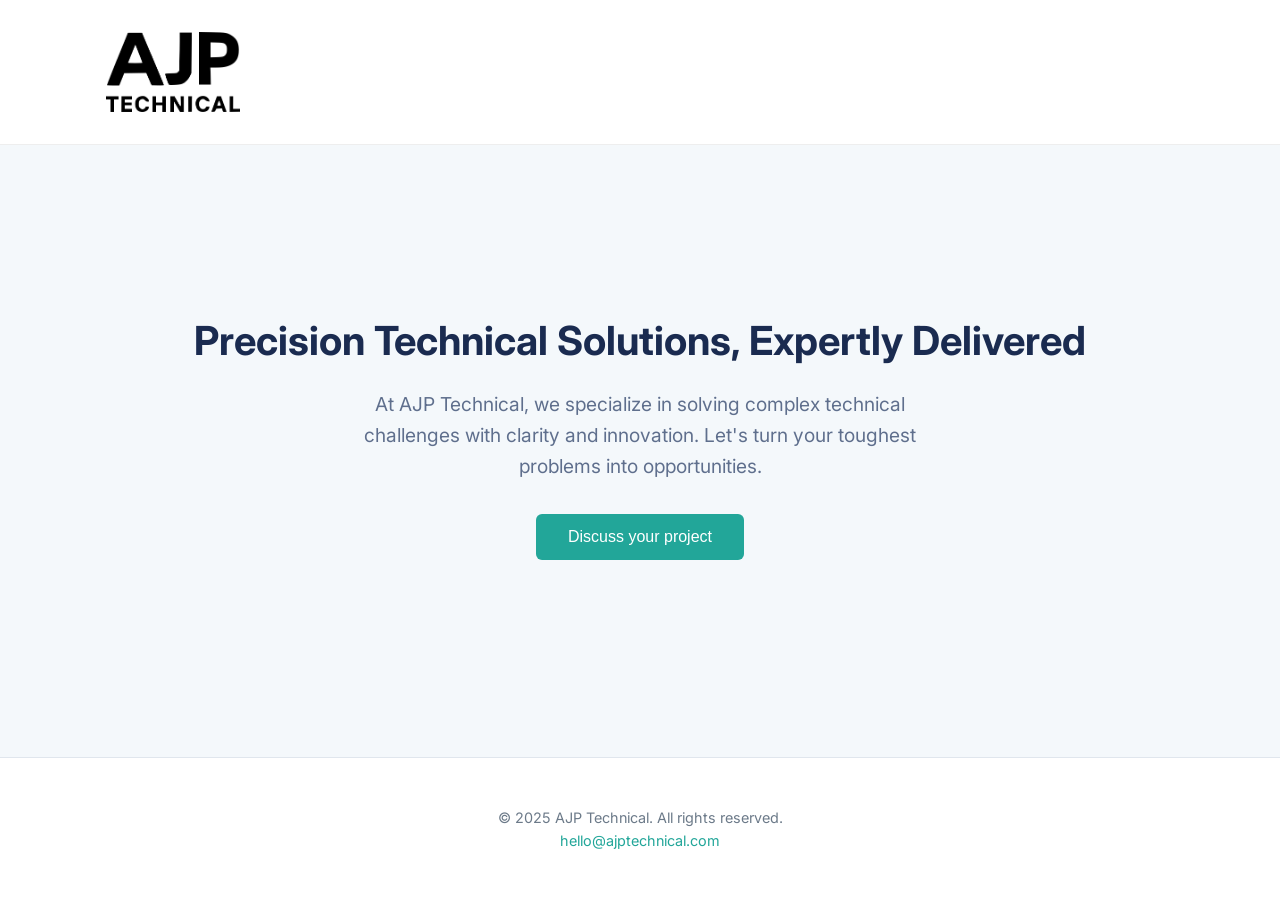
==== index.html @ 2dd4acea "Adds footer" ====
<!DOCTYPE html>
<html lang="en">
<head>
  <meta charset="UTF-8"/>
  <meta name="viewport" content="width=device-width, initial-scale=1.0"/>
  <title>AJP Technical</title>
  <link rel="stylesheet" href="styles.css" />
</head>
<body>
  <header class="site-header">
    <div class="container header-content">
      <img src="ajptechnical.png" alt="AJP Technical Logo" class="logo"/>
    </div>
  </header>

  <main class="site-main">
    <section class="hero container">
      <h1>Precision Technical Solutions, Expertly Delivered</h1>
      <p>
        At AJP Technical, we specialize in solving complex technical challenges with clarity and innovation. Let's turn your toughest problems into opportunities.
      </p>
      <button class="cta-button" id="contactToggle">
        Discuss your project
      </button>
    </section>
  </main>

  <aside class="contact-panel" id="contactPanel">
    <button class="close-panel" id="closePanel">&times;</button>

    <form class="contact-form">
      <h2>Tell us about your challenge</h2>

      <div class="form-group">
        <label for="name">Name</label>
        <input type="text" id="name" name="name" required />
      </div>

      <div class="form-group">
        <label for="email">Email</label>
        <input type="email" id="email" name="email" required />
      </div>

      <div class="form-group">
        <label for="message">How can we help?</label>
        <textarea id="message" name="message" rows="5" required></textarea>
      </div>

      <button type="submit" class="submit-button">Submit</button>
    </form>
  </aside>

  <!-- Footer -->
  <footer class="site-footer">
    <div class="container footer-content">
      <p>&copy; 2025 AJP Technical. All rights reserved.</p>
      <p><a href="mailto:hello@ajptechnical.com">hello@ajptechnical.com</a></p>
    </div>
  </footer>
  
  <script src="script.js"></script>
</body>
</html>
---- styles.css ----
/* Optional: modern Google Font */
@import url('https://fonts.googleapis.com/css2?family=Inter:wght@400;600&display=swap');

/* Basic reset */
* {
  margin: 0;
  padding: 0;
  box-sizing: border-box;
}

/* Global body styling */
body {
  font-family: 'Inter', sans-serif;
  background-color: #f4f8fb;
  color: #1a2b50;
  line-height: 1.6;
  overflow-x: hidden; /* prevent horizontal scroll from off-canvas */
}
html, body {
  height: 100%;
  display: flex;
  flex-direction: column;
}
/* Reusable container class */
.container {
  width: 90%;
  max-width: 1100px;
  margin: 0 auto;
  padding: 1rem;
}

/* Header */
.site-header {
  background-color: #ffffff;
  padding: 1rem 0;
  border-bottom: 1px solid #eee;
}

.header-content {
  display: flex;
  align-items: center;
}

/* Updated logo size */
.logo {
  height: 80px;  /* Increased from 50px to 80px */
  display: block;
}

/* Main hero section */
.site-main {
  margin-top: 2rem;
  flex: 1;
  display: flex;
  flex-direction: column;
  justify-content: center; /* vertically center hero if short */
}
.hero {
  text-align: center;
  padding: 4rem 1rem;
}

.hero h1 {
  font-size: 2.5rem;
  margin-bottom: 1rem;
  color: #1a2b50;
}

.hero p {
  font-size: 1.2rem;
  max-width: 600px;
  margin: 0 auto 2rem auto;
  color: #5f6f8d;
}

/* CTA button */
.cta-button {
  background-color: #22a699;
  color: #ffffff;
  border: none;
  padding: 0.9rem 2rem;
  font-size: 1rem;
  border-radius: 6px;
  cursor: pointer;
  transition: background 0.3s ease;
}

.cta-button:hover {
  background-color: #1b8d82;
}

/* Off-canvas contact panel */
.contact-panel {
  position: fixed;
  top: 0;
  right: 0;
  width: 100%;
  max-width: 420px;
  height: 100vh;
  background-color: #fff;
  box-shadow: -4px 0 20px rgba(0,0,0,0.1);
  padding: 2rem;
  transform: translateX(110%); /* hide off-screen to the right */
  transition: transform 0.4s ease;
  z-index: 999;
}

/* When the panel is open, bring it into view */
.contact-panel.open {
  transform: translateX(0);
}

/* Close button inside the panel */
.close-panel {
  background: none;
  border: none;
  font-size: 2rem;
  position: absolute;
  top: 1rem;
  right: 1rem;
  cursor: pointer;
  color: #aaa;
  transition: color 0.3s ease;
}

.close-panel:hover {
  color: #333;
}

/* Contact form layout */
.contact-form {
  display: flex;
  flex-direction: column;
  gap: 1.2rem;
  margin-top: 2rem;
}

.contact-form h2 {
  font-size: 1.5rem;
  color: #1a2b50;
  margin-bottom: 0.5rem;
}

.form-group {
  display: flex;
  flex-direction: column;
}

.form-group label {
  margin-bottom: 0.3rem;
  font-weight: 600;
}

.form-group input,
.form-group textarea {
  padding: 0.75rem;
  border: 1px solid #ccc;
  border-radius: 6px;
  font-size: 1rem;
  background-color: #f9fafb;
  transition: border 0.3s ease;
}

.form-group input:focus,
.form-group textarea:focus {
  outline: none;
  border-color: #22a699;
}

.submit-button {
  background-color: #22a699;
  color: #fff;
  border: none;
  padding: 0.8rem;
  font-size: 1rem;
  border-radius: 6px;
  cursor: pointer;
  transition: background 0.3s ease;
}

.submit-button:hover {
  background-color: #1b8d82;
}

.site-footer {
  background-color: #ffffff;
  border-top: 1px solid #e0e6ed;
  margin-top: 4rem;
  padding: 2rem 1rem;
  text-align: center;
  font-size: 0.9rem;
  color: #6c7a89;
}

.site-footer a {
  color: #22a699;
  text-decoration: none;
}

.site-footer a:hover {
  text-decoration: underline;
}
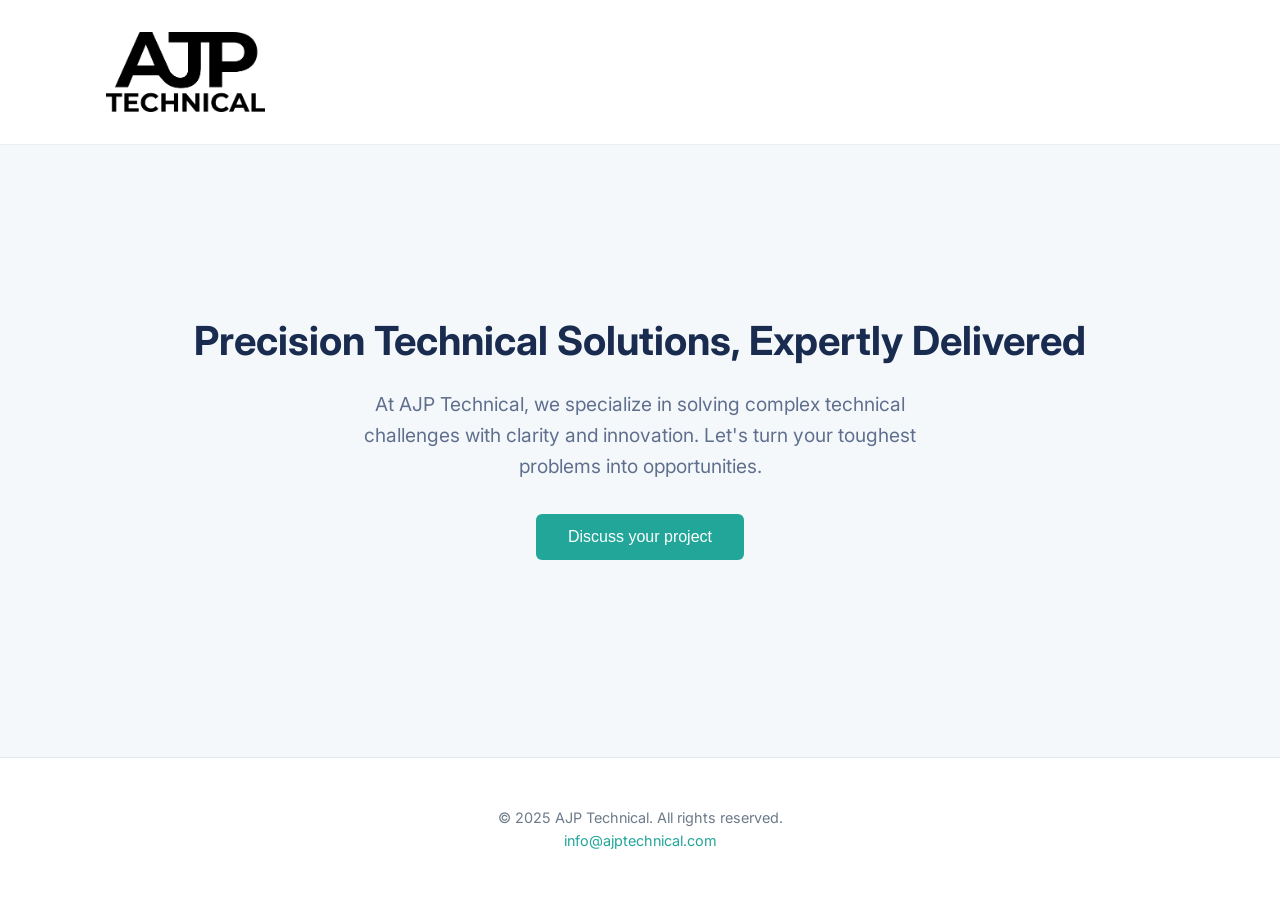
==== commit 0e7bb9ab: "Show confirm after form," ====
--- a/index.html
+++ b/index.html
@@ -9,7 +9,7 @@
 <body>
   <header class="site-header">
     <div class="container header-content">
-      <img src="ajptechnical.png" alt="AJP Technical Logo" class="logo"/>
+      <img src="ajpt_logo_2.png" alt="AJP Technical Logo" class="logo"/>
     </div>
   </header>
 
@@ -28,7 +28,7 @@
   <aside class="contact-panel" id="contactPanel">
     <button class="close-panel" id="closePanel">&times;</button>
 
-    <form class="contact-form">
+    <form class="contact-form" id="contactForm">
       <h2>Tell us about your challenge</h2>
 
       <div class="form-group">
@@ -48,16 +48,23 @@
 
       <button type="submit" class="submit-button">Submit</button>
     </form>
+
+    <!-- Confirmation message container (initially hidden) -->
+    <div class="confirmation-message" id="confirmationMessage" style="display: none;">
+      <h2>Thank you!</h2>
+      <p>Your message has been sent successfully. We will be in touch soon.</p>
+    </div>
   </aside>
+
 
   <!-- Footer -->
   <footer class="site-footer">
     <div class="container footer-content">
       <p>&copy; 2025 AJP Technical. All rights reserved.</p>
-      <p><a href="mailto:hello@ajptechnical.com">hello@ajptechnical.com</a></p>
+      <p><a href="mailto:info@ajptechnical.com">info@ajptechnical.com</a></p>
     </div>
   </footer>
-  
+
   <script src="script.js"></script>
 </body>
 </html>
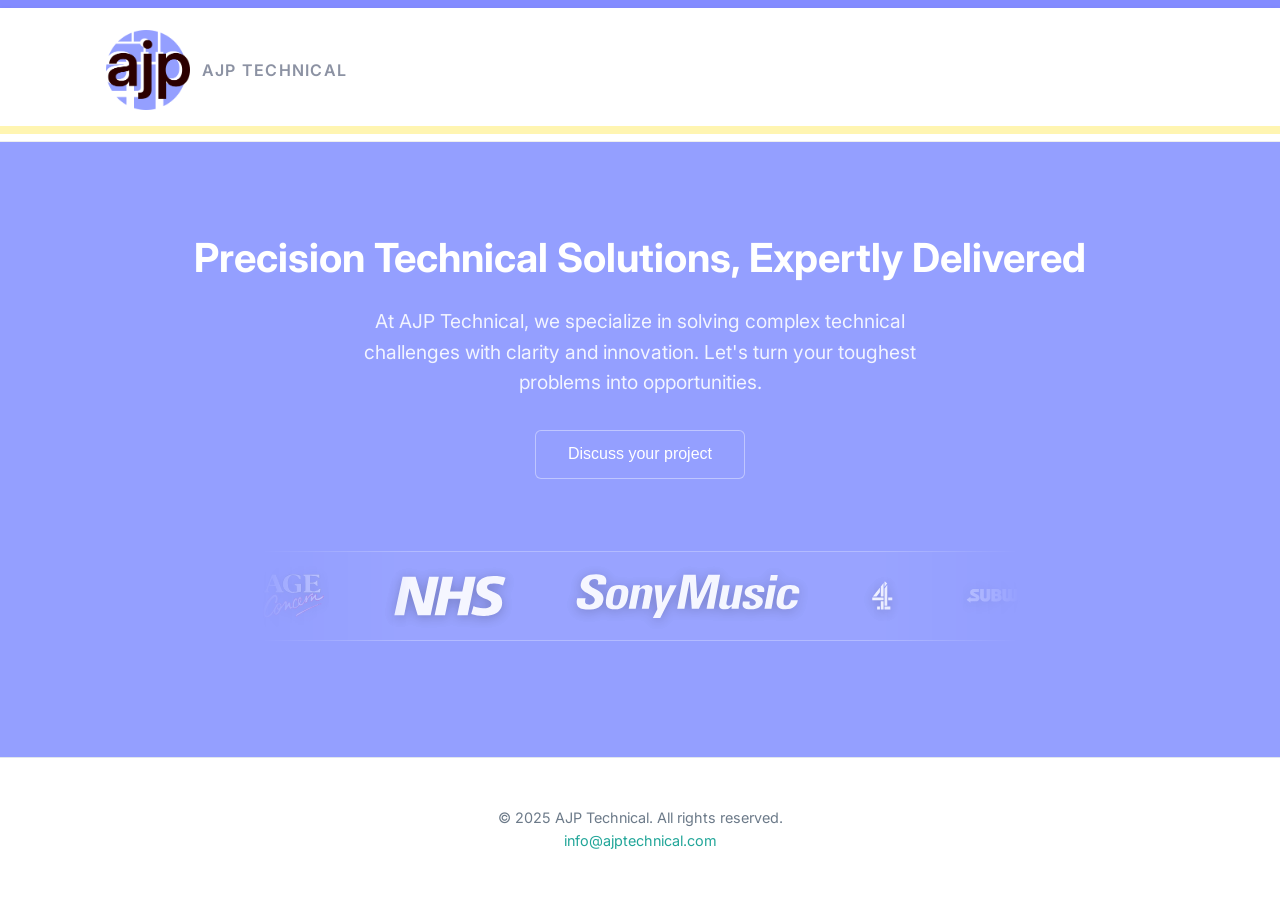
==== commit df43d8b3: "Updated look and added customer base" ====
--- a/index.html
+++ b/index.html
@@ -4,13 +4,17 @@
   <meta charset="UTF-8"/>
   <meta name="viewport" content="width=device-width, initial-scale=1.0"/>
   <title>AJP Technical</title>
-  <link rel="stylesheet" href="styles.css" />
+  <link rel="stylesheet" href="styles.css?v=2" />
+  <script src="https://www.google.com/recaptcha/api.js" async defer></script>
 </head>
 <body>
+  <div class="top-stripe"></div>
   <header class="site-header">
     <div class="container header-content">
-      <img src="ajpt_logo_2.png" alt="AJP Technical Logo" class="logo"/>
+      <img src="newajp2.png" alt="AJP Technical Logo" class="logo"/>
+      <span class="brand-wordmark">AJP Technical</span>
     </div>
+    <div class="hero-stripe"></div>
   </header>
 
   <main class="site-main">
@@ -23,13 +27,37 @@
         Discuss your project
       </button>
     </section>
+
+    <section class="client-carousel" aria-label="Customer logos">
+      <div class="carousel-inner">
+        <img src="custs/ageconcern_white.svg" alt="Age Concern logo"/>
+        <img src="custs/nhs_white.svg" alt="NHS logo"/>
+        <img src="custs/Sony_Music.svg" alt="Sony Music logo"/>
+        <img src="custs/ch4.svg" alt="Channel 4 logo"/>
+        <img src="custs/subway.svg" alt="Subway logo"/>
+        <img src="custs/mtv.svg" alt="MTV logo"/>
+        <img src="custs/bottomline.svg" alt="Bottomline logo"/>
+        <img src="custs/wokringlinks.svg" alt="Working Links logo"/>
+        <img src="custs/xpo.svg" alt="XPO Logistics logo"/>
+        <img src="custs/ageconcern_white.svg" alt="" aria-hidden="true"/>
+        <img src="custs/nhs_white.svg" alt="" aria-hidden="true"/>
+        <img src="custs/Sony_Music.svg" alt="" aria-hidden="true"/>
+        <img src="custs/ch4.svg" alt="" aria-hidden="true"/>
+        <img src="custs/subway.svg" alt="" aria-hidden="true"/>
+        <img src="custs/mtv.svg" alt="" aria-hidden="true"/>
+        <img src="custs/bottomline.svg" alt="" aria-hidden="true"/>
+        <img src="custs/wokringlinks.svg" alt="" aria-hidden="true"/>
+        <img src="custs/xpo.svg" alt="" aria-hidden="true"/>
+      </div>
+    </section>
   </main>
 
   <aside class="contact-panel" id="contactPanel">
     <button class="close-panel" id="closePanel">&times;</button>
 
-    <form class="contact-form" id="contactForm">
-      <h2>Tell us about your challenge</h2>
+    <form class="contact-form" id="contactForm" action="your-submit-endpoint" method="POST">
+      <div class="g-recaptcha" data-sitekey="6LcAfQ4rAAAAAPy7xx7j-XVXGDygqQuT_9aeRy-Z"></div>
+      <h2>Get in touch!</h2>
 
       <div class="form-group">
         <label for="name">Name</label>
--- a/styles.css
+++ b/styles.css
@@ -1,5 +1,10 @@
 /* Optional: modern Google Font */
 @import url('https://fonts.googleapis.com/css2?family=Inter:wght@400;600&display=swap');
+
+:root {
+  --brand-blue: #949fff;
+  --brand-blue-dark: #838bff;
+}
 
 /* Basic reset */
 * {
@@ -11,8 +16,8 @@
 /* Global body styling */
 body {
   font-family: 'Inter', sans-serif;
-  background-color: #f4f8fb;
-  color: #1a2b50;
+  background-color: var(--brand-blue);
+  color: #ffffff;
   line-height: 1.6;
   overflow-x: hidden; /* prevent horizontal scroll from off-canvas */
 }
@@ -30,15 +35,24 @@
 }
 
 /* Header */
+.top-stripe {
+  height: 8px;
+  width: 100%;
+  background-color: var(--brand-blue-dark);
+}
+
 .site-header {
   background-color: #ffffff;
-  padding: 1rem 0;
+  padding: 0.4rem 0;
   border-bottom: 1px solid #eee;
+  box-shadow: 0 2px 6px rgba(0,0,0,0.08);
 }
 
 .header-content {
   display: flex;
   align-items: center;
+  justify-content: flex-start;
+  gap: 0.75rem;
 }
 
 /* Updated logo size */
@@ -47,35 +61,90 @@
   display: block;
 }
 
+.brand-wordmark {
+  font-size: 1rem;
+  letter-spacing: 0.08em;
+  text-transform: uppercase;
+  color: #8c92a3;
+  font-weight: 600;
+}
+
 /* Main hero section */
 .site-main {
-  margin-top: 2rem;
+  margin-top: 0;
   flex: 1;
   display: flex;
   flex-direction: column;
   justify-content: center; /* vertically center hero if short */
+  background-color: var(--brand-blue);
+}
+.hero-stripe {
+  height: 8px;
+  width: 100%;
+  background-color: #fff5b1;
 }
 .hero {
   text-align: center;
-  padding: 4rem 1rem;
+  padding: 2rem 1rem 4rem;
+  color: #ffffff;
 }
 
 .hero h1 {
   font-size: 2.5rem;
   margin-bottom: 1rem;
-  color: #1a2b50;
+  color: #ffffff;
 }
 
 .hero p {
   font-size: 1.2rem;
   max-width: 600px;
   margin: 0 auto 2rem auto;
-  color: #5f6f8d;
+  color: #f2f4ff;
+}
+
+.client-carousel {
+  width: 100%;
+  overflow: hidden;
+  padding: 1.25rem 0;
+  margin: 0.5rem auto 0;
+  border-top: 1px solid rgba(255,255,255,0.25);
+  border-bottom: 1px solid rgba(255,255,255,0.25);
+  background: rgba(255,255,255,0.05);
+  max-width: 760px;
+  position: relative;
+  mask-image: linear-gradient(90deg, transparent 0%, black 20%, black 80%, transparent 100%);
+  -webkit-mask-image: linear-gradient(90deg, transparent 0%, black 20%, black 80%, transparent 100%);
+}
+
+.carousel-inner {
+  display: flex;
+  align-items: center;
+  gap: 4rem;
+  animation: logo-scroll 30s linear infinite;
+  width: max-content;
+  justify-content: center;
+  margin: 0 auto;
+}
+
+.carousel-inner img {
+  height: 48px;
+  flex-shrink: 0;
+  opacity: 0.9;
+  filter: drop-shadow(0 2px 6px rgba(0,0,0,0.25));
+}
+
+@keyframes logo-scroll {
+  from {
+    transform: translateX(-15%);
+  }
+  to {
+    transform: translateX(-45%);
+  }
 }
 
 /* CTA button */
 .cta-button {
-  background-color: #22a699;
+  background-color: var(--brand-blue);
   color: #ffffff;
   border: none;
   padding: 0.9rem 2rem;
@@ -83,10 +152,11 @@
   border-radius: 6px;
   cursor: pointer;
   transition: background 0.3s ease;
+  border: 1px solid rgba(255,255,255,0.4);
 }
 
 .cta-button:hover {
-  background-color: #1b8d82;
+  background-color: var(--brand-blue-dark);
 }
 
 /* Off-canvas contact panel */
@@ -97,12 +167,13 @@
   width: 100%;
   max-width: 420px;
   height: 100vh;
-  background-color: #fff;
+  background: linear-gradient(180deg, #ffffff 0%, #f4f6ff 100%);
   box-shadow: -4px 0 20px rgba(0,0,0,0.1);
   padding: 2rem;
   transform: translateX(110%); /* hide off-screen to the right */
   transition: transform 0.4s ease;
   z-index: 999;
+  color: #1a2b50;
 }
 
 /* When the panel is open, bring it into view */
@@ -133,11 +204,16 @@
   flex-direction: column;
   gap: 1.2rem;
   margin-top: 2rem;
+  background: #f9f9ff;
+  border: 1px solid rgba(20,20,40,0.08);
+  border-radius: 18px;
+  padding: 1.75rem;
+  box-shadow: 0 15px 30px rgba(17, 24, 39, 0.08);
 }
 
 .contact-form h2 {
   font-size: 1.5rem;
-  color: #1a2b50;
+  color: #111a3a;
   margin-bottom: 0.5rem;
 }
 
@@ -153,33 +229,42 @@
 
 .form-group input,
 .form-group textarea {
-  padding: 0.75rem;
-  border: 1px solid #ccc;
-  border-radius: 6px;
-  font-size: 1rem;
-  background-color: #f9fafb;
-  transition: border 0.3s ease;
+  padding: 0.95rem 1rem;
+  border: 1px solid rgba(16,31,75,0.15);
+  border-radius: 10px;
+  font-size: 1rem;
+  background-color: #ffffff;
+  transition: border 0.25s ease, box-shadow 0.25s ease;
+  box-shadow: 0 4px 8px rgba(15, 23, 42, 0.04);
 }
 
 .form-group input:focus,
 .form-group textarea:focus {
   outline: none;
-  border-color: #22a699;
+  border-color: var(--brand-blue);
+  box-shadow: 0 0 0 3px rgba(148,159,255,0.25);
+}
+
+.form-group textarea {
+  min-height: 140px;
+  resize: vertical;
 }
 
 .submit-button {
-  background-color: #22a699;
-  color: #fff;
-  border: none;
+  background-color: var(--brand-blue);
+  color: #ffffff;
+  border: 1px solid rgba(0,0,0,0.05);
   padding: 0.8rem;
   font-size: 1rem;
   border-radius: 6px;
   cursor: pointer;
   transition: background 0.3s ease;
+  margin-top: 0.5rem;
+  box-shadow: 0 10px 20px rgba(148,159,255,0.35);
 }
 
 .submit-button:hover {
-  background-color: #1b8d82;
+  background-color: var(--brand-blue-dark);
 }
 
 .site-footer {
@@ -199,4 +284,4 @@
 
 .site-footer a:hover {
   text-decoration: underline;
-}+}
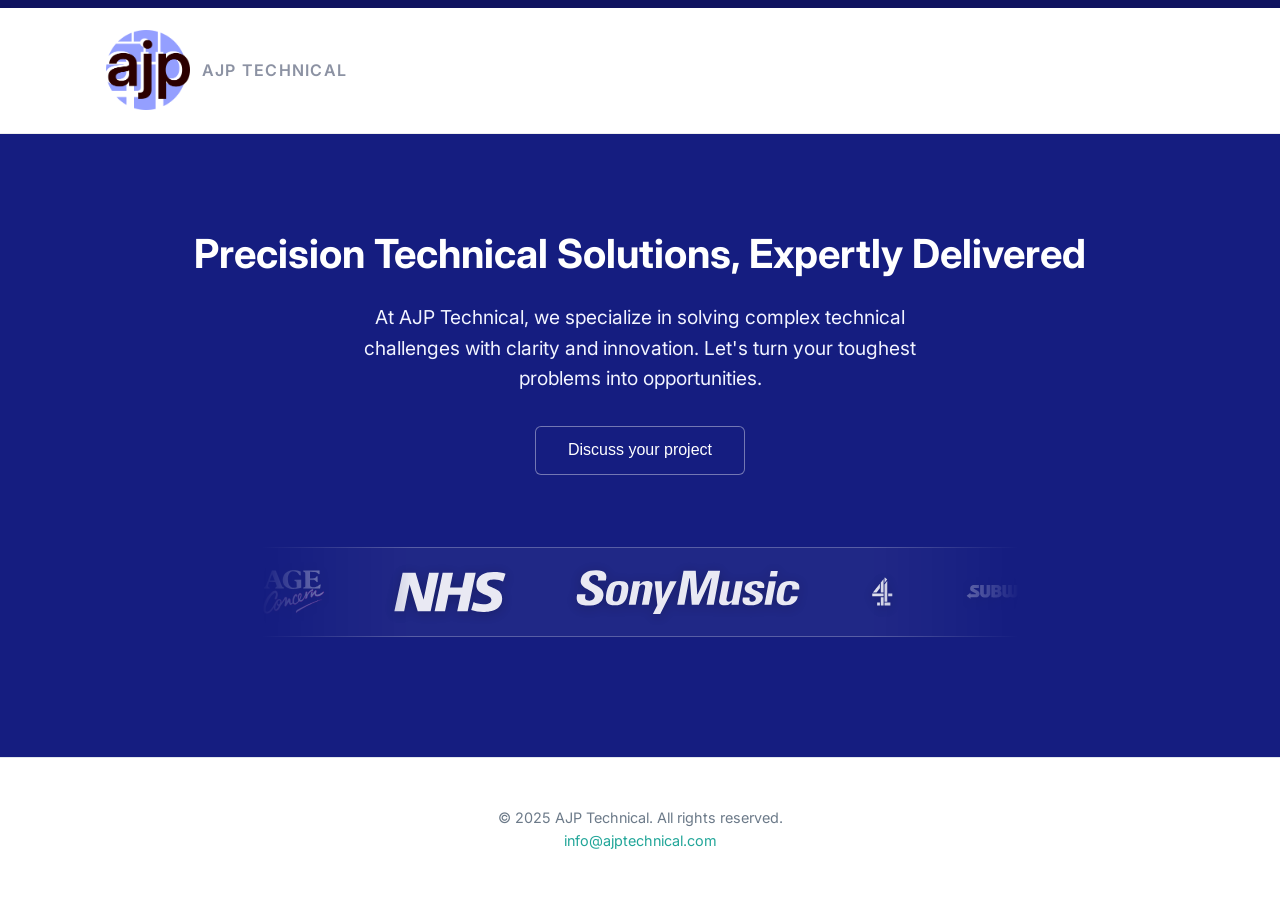
==== commit 56c6e6b8: "Updated background colour" ====
--- a/index.html
+++ b/index.html
@@ -4,6 +4,12 @@
   <meta charset="UTF-8"/>
   <meta name="viewport" content="width=device-width, initial-scale=1.0"/>
   <title>AJP Technical</title>
+  <meta name="theme-color" content="#949fff"/>
+  <link rel="apple-touch-icon" sizes="180x180" href="webmanifest/apple-touch-icon.png"/>
+  <link rel="icon" type="image/png" sizes="32x32" href="webmanifest/favicon-32x32.png"/>
+  <link rel="icon" type="image/png" sizes="16x16" href="webmanifest/favicon-16x16.png"/>
+  <link rel="shortcut icon" href="webmanifest/favicon.ico"/>
+  <link rel="manifest" href="webmanifest/site.webmanifest"/>
   <link rel="stylesheet" href="styles.css?v=2" />
   <script src="https://www.google.com/recaptcha/api.js" async defer></script>
 </head>
@@ -14,7 +20,6 @@
       <img src="newajp2.png" alt="AJP Technical Logo" class="logo"/>
       <span class="brand-wordmark">AJP Technical</span>
     </div>
-    <div class="hero-stripe"></div>
   </header>
 
   <main class="site-main">
--- a/styles.css
+++ b/styles.css
@@ -2,8 +2,8 @@
 @import url('https://fonts.googleapis.com/css2?family=Inter:wght@400;600&display=swap');
 
 :root {
-  --brand-blue: #949fff;
-  --brand-blue-dark: #838bff;
+  --brand-blue: #151d80;
+  --brand-blue-dark: #0f1360;
 }
 
 /* Basic reset */
@@ -77,11 +77,6 @@
   flex-direction: column;
   justify-content: center; /* vertically center hero if short */
   background-color: var(--brand-blue);
-}
-.hero-stripe {
-  height: 8px;
-  width: 100%;
-  background-color: #fff5b1;
 }
 .hero {
   text-align: center;
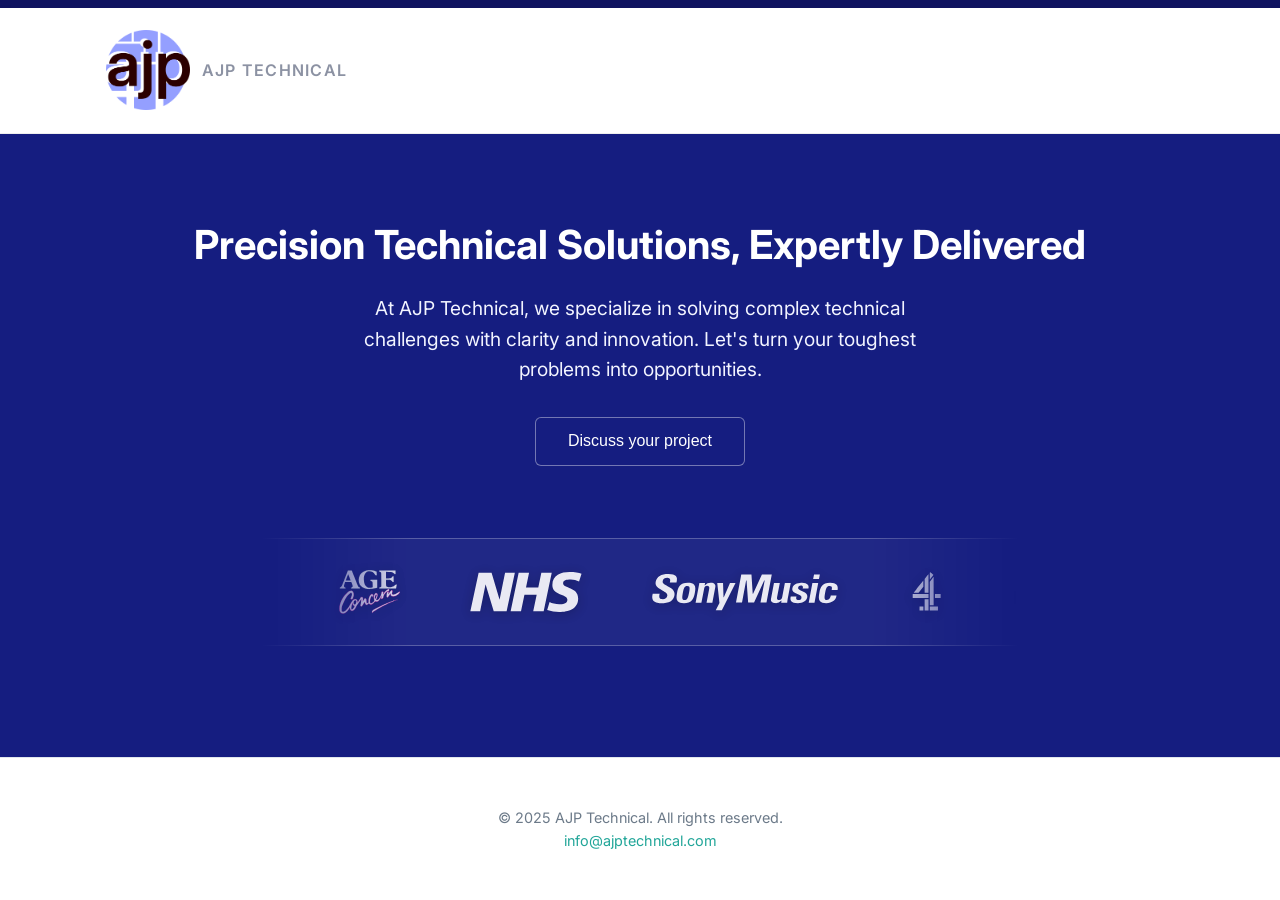
==== commit e658184b: "Fixed carousel issues" ====
--- a/index.html
+++ b/index.html
@@ -37,22 +37,22 @@
       <div class="carousel-inner">
         <img src="custs/ageconcern_white.svg" alt="Age Concern logo"/>
         <img src="custs/nhs_white.svg" alt="NHS logo"/>
-        <img src="custs/Sony_Music.svg" alt="Sony Music logo"/>
-        <img src="custs/ch4.svg" alt="Channel 4 logo"/>
-        <img src="custs/subway.svg" alt="Subway logo"/>
-        <img src="custs/mtv.svg" alt="MTV logo"/>
-        <img src="custs/bottomline.svg" alt="Bottomline logo"/>
+        <img src="custs/Sony_Music.svg" alt="Sony Music logo" data-logo="sony"/>
+        <img src="custs/ch4.svg" alt="Channel 4 logo" data-logo="ch4"/>
+        <img src="custs/subway.svg" alt="Subway logo" data-logo="subway"/>
+        <img src="custs/mtv.svg" alt="MTV logo" data-logo="mtv"/>
+        <img src="custs/bottomline.svg" alt="Bottomline logo" data-logo="bottomline"/>
         <img src="custs/wokringlinks.svg" alt="Working Links logo"/>
-        <img src="custs/xpo.svg" alt="XPO Logistics logo"/>
+        <img src="custs/xpo.svg" alt="XPO Logistics logo" data-logo="xpo"/>
         <img src="custs/ageconcern_white.svg" alt="" aria-hidden="true"/>
         <img src="custs/nhs_white.svg" alt="" aria-hidden="true"/>
-        <img src="custs/Sony_Music.svg" alt="" aria-hidden="true"/>
-        <img src="custs/ch4.svg" alt="" aria-hidden="true"/>
-        <img src="custs/subway.svg" alt="" aria-hidden="true"/>
-        <img src="custs/mtv.svg" alt="" aria-hidden="true"/>
-        <img src="custs/bottomline.svg" alt="" aria-hidden="true"/>
+        <img src="custs/Sony_Music.svg" alt="" aria-hidden="true" data-logo="sony"/>
+        <img src="custs/ch4.svg" alt="" aria-hidden="true" data-logo="ch4"/>
+        <img src="custs/subway.svg" alt="" aria-hidden="true" data-logo="subway"/>
+        <img src="custs/mtv.svg" alt="" aria-hidden="true" data-logo="mtv"/>
+        <img src="custs/bottomline.svg" alt="" aria-hidden="true" data-logo="bottomline"/>
         <img src="custs/wokringlinks.svg" alt="" aria-hidden="true"/>
-        <img src="custs/xpo.svg" alt="" aria-hidden="true"/>
+        <img src="custs/xpo.svg" alt="" aria-hidden="true" data-logo="xpo"/>
       </div>
     </section>
   </main>
--- a/styles.css
+++ b/styles.css
@@ -112,13 +112,12 @@
 }
 
 .carousel-inner {
-  display: flex;
+  display: inline-flex;
   align-items: center;
   gap: 4rem;
-  animation: logo-scroll 30s linear infinite;
-  width: max-content;
-  justify-content: center;
-  margin: 0 auto;
+  animation: logo-scroll 45s linear infinite;
+  min-width: 100%;
+  padding-left: 10%;
 }
 
 .carousel-inner img {
@@ -128,12 +127,27 @@
   filter: drop-shadow(0 2px 6px rgba(0,0,0,0.25));
 }
 
+.carousel-inner img[data-logo="xpo"] {
+  height: 36px;
+}
+
+.carousel-inner img[data-logo="sony"] {
+  height: 40px;
+}
+
+.carousel-inner img[data-logo="subway"],
+.carousel-inner img[data-logo="ch4"],
+.carousel-inner img[data-logo="mtv"],
+.carousel-inner img[data-logo="bottomline"] {
+  height: 66px;
+}
+
 @keyframes logo-scroll {
   from {
-    transform: translateX(-15%);
+    transform: translateX(0);
   }
   to {
-    transform: translateX(-45%);
+    transform: translateX(-50%);
   }
 }
 
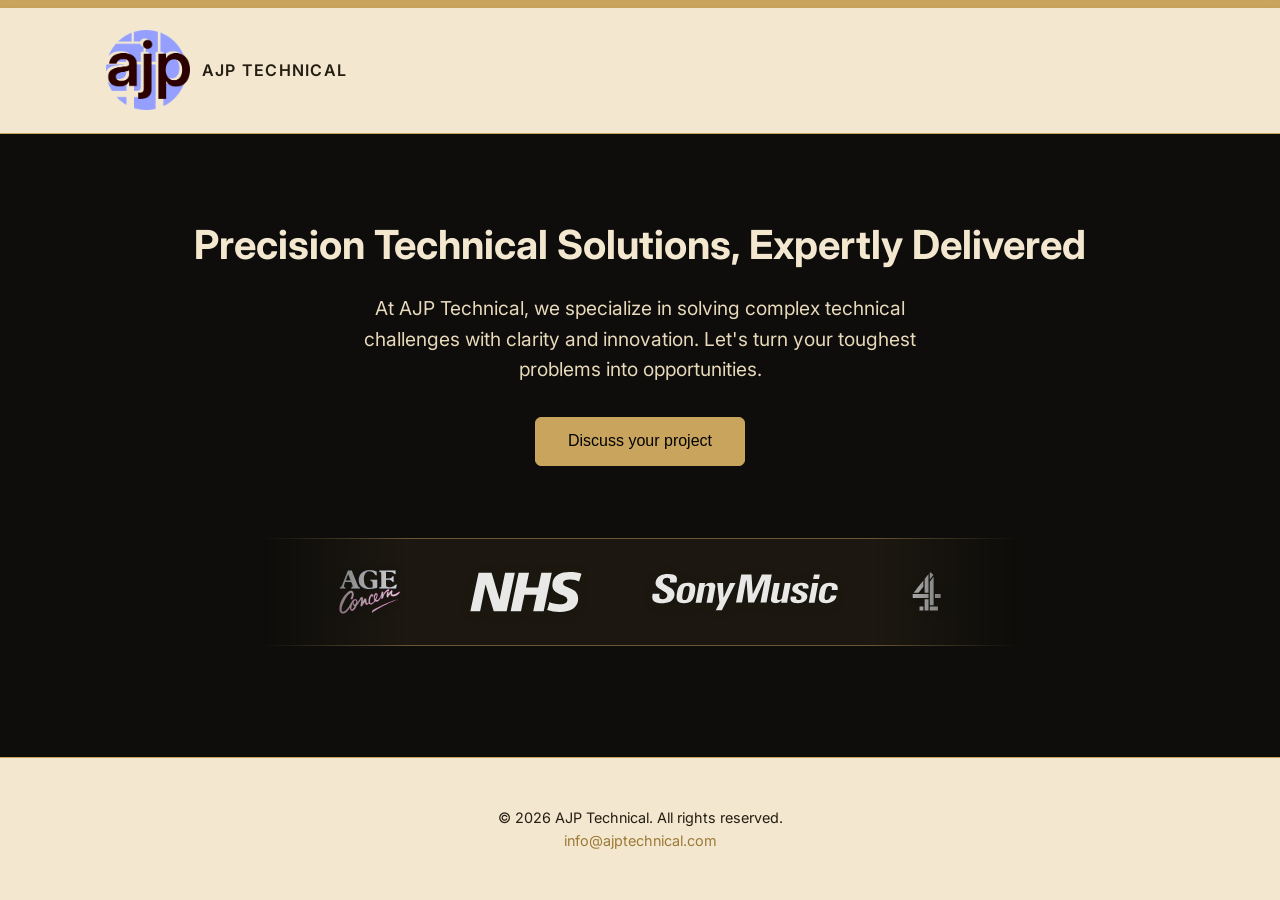
==== commit e04f69d4: "Refresh site palette and automate footer year" ====
--- a/index.html
+++ b/index.html
@@ -93,7 +93,7 @@
   <!-- Footer -->
   <footer class="site-footer">
     <div class="container footer-content">
-      <p>&copy; 2025 AJP Technical. All rights reserved.</p>
+      <p>&copy; <span id="copyrightYear"></span> AJP Technical. All rights reserved.</p>
       <p><a href="mailto:info@ajptechnical.com">info@ajptechnical.com</a></p>
     </div>
   </footer>
--- a/styles.css
+++ b/styles.css
@@ -2,8 +2,13 @@
 @import url('https://fonts.googleapis.com/css2?family=Inter:wght@400;600&display=swap');
 
 :root {
-  --brand-blue: #151d80;
-  --brand-blue-dark: #0f1360;
+  --brand-black: #0e0d0b;
+  --brand-black-deep: #030302;
+  --brand-cream: #f3e8cf;
+  --brand-cream-soft: #fbf5e8;
+  --brand-gold: #c8a45d;
+  --brand-gold-dark: #9d7938;
+  --brand-ink: #241d12;
 }
 
 /* Basic reset */
@@ -16,8 +21,8 @@
 /* Global body styling */
 body {
   font-family: 'Inter', sans-serif;
-  background-color: var(--brand-blue);
-  color: #ffffff;
+  background-color: var(--brand-black);
+  color: var(--brand-cream);
   line-height: 1.6;
   overflow-x: hidden; /* prevent horizontal scroll from off-canvas */
 }
@@ -38,13 +43,13 @@
 .top-stripe {
   height: 8px;
   width: 100%;
-  background-color: var(--brand-blue-dark);
+  background-color: var(--brand-gold);
 }
 
 .site-header {
-  background-color: #ffffff;
+  background-color: var(--brand-cream);
   padding: 0.4rem 0;
-  border-bottom: 1px solid #eee;
+  border-bottom: 1px solid var(--brand-gold);
   box-shadow: 0 2px 6px rgba(0,0,0,0.08);
 }
 
@@ -65,7 +70,7 @@
   font-size: 1rem;
   letter-spacing: 0.08em;
   text-transform: uppercase;
-  color: #8c92a3;
+  color: var(--brand-ink);
   font-weight: 600;
 }
 
@@ -76,25 +81,25 @@
   display: flex;
   flex-direction: column;
   justify-content: center; /* vertically center hero if short */
-  background-color: var(--brand-blue);
+  background-color: var(--brand-black);
 }
 .hero {
   text-align: center;
   padding: 2rem 1rem 4rem;
-  color: #ffffff;
+  color: var(--brand-cream);
 }
 
 .hero h1 {
   font-size: 2.5rem;
   margin-bottom: 1rem;
-  color: #ffffff;
+  color: var(--brand-cream);
 }
 
 .hero p {
   font-size: 1.2rem;
   max-width: 600px;
   margin: 0 auto 2rem auto;
-  color: #f2f4ff;
+  color: #e8d9ba;
 }
 
 .client-carousel {
@@ -102,9 +107,9 @@
   overflow: hidden;
   padding: 1.25rem 0;
   margin: 0.5rem auto 0;
-  border-top: 1px solid rgba(255,255,255,0.25);
-  border-bottom: 1px solid rgba(255,255,255,0.25);
-  background: rgba(255,255,255,0.05);
+  border-top: 1px solid rgba(200,164,93,0.45);
+  border-bottom: 1px solid rgba(200,164,93,0.45);
+  background: rgba(200,164,93,0.08);
   max-width: 760px;
   position: relative;
   mask-image: linear-gradient(90deg, transparent 0%, black 20%, black 80%, transparent 100%);
@@ -153,19 +158,19 @@
 
 /* CTA button */
 .cta-button {
-  background-color: var(--brand-blue);
-  color: #ffffff;
+  background-color: var(--brand-gold);
+  color: var(--brand-black-deep);
   border: none;
   padding: 0.9rem 2rem;
   font-size: 1rem;
   border-radius: 6px;
   cursor: pointer;
   transition: background 0.3s ease;
-  border: 1px solid rgba(255,255,255,0.4);
+  border: 1px solid var(--brand-gold);
 }
 
 .cta-button:hover {
-  background-color: var(--brand-blue-dark);
+  background-color: var(--brand-cream);
 }
 
 /* Off-canvas contact panel */
@@ -176,13 +181,13 @@
   width: 100%;
   max-width: 420px;
   height: 100vh;
-  background: linear-gradient(180deg, #ffffff 0%, #f4f6ff 100%);
+  background: linear-gradient(180deg, var(--brand-cream-soft) 0%, var(--brand-cream) 100%);
   box-shadow: -4px 0 20px rgba(0,0,0,0.1);
   padding: 2rem;
   transform: translateX(110%); /* hide off-screen to the right */
   transition: transform 0.4s ease;
   z-index: 999;
-  color: #1a2b50;
+  color: var(--brand-ink);
 }
 
 /* When the panel is open, bring it into view */
@@ -213,16 +218,16 @@
   flex-direction: column;
   gap: 1.2rem;
   margin-top: 2rem;
-  background: #f9f9ff;
-  border: 1px solid rgba(20,20,40,0.08);
+  background: var(--brand-cream-soft);
+  border: 1px solid rgba(157,121,56,0.22);
   border-radius: 18px;
   padding: 1.75rem;
-  box-shadow: 0 15px 30px rgba(17, 24, 39, 0.08);
+  box-shadow: 0 15px 30px rgba(36, 29, 18, 0.1);
 }
 
 .contact-form h2 {
   font-size: 1.5rem;
-  color: #111a3a;
+  color: var(--brand-ink);
   margin-bottom: 0.5rem;
 }
 
@@ -239,19 +244,19 @@
 .form-group input,
 .form-group textarea {
   padding: 0.95rem 1rem;
-  border: 1px solid rgba(16,31,75,0.15);
+  border: 1px solid rgba(157,121,56,0.35);
   border-radius: 10px;
   font-size: 1rem;
-  background-color: #ffffff;
+  background-color: #fffaf0;
   transition: border 0.25s ease, box-shadow 0.25s ease;
-  box-shadow: 0 4px 8px rgba(15, 23, 42, 0.04);
+  box-shadow: 0 4px 8px rgba(36, 29, 18, 0.05);
 }
 
 .form-group input:focus,
 .form-group textarea:focus {
   outline: none;
-  border-color: var(--brand-blue);
-  box-shadow: 0 0 0 3px rgba(148,159,255,0.25);
+  border-color: var(--brand-gold-dark);
+  box-shadow: 0 0 0 3px rgba(200,164,93,0.28);
 }
 
 .form-group textarea {
@@ -260,8 +265,8 @@
 }
 
 .submit-button {
-  background-color: var(--brand-blue);
-  color: #ffffff;
+  background-color: var(--brand-black);
+  color: var(--brand-cream);
   border: 1px solid rgba(0,0,0,0.05);
   padding: 0.8rem;
   font-size: 1rem;
@@ -269,25 +274,25 @@
   cursor: pointer;
   transition: background 0.3s ease;
   margin-top: 0.5rem;
-  box-shadow: 0 10px 20px rgba(148,159,255,0.35);
+  box-shadow: 0 10px 20px rgba(157,121,56,0.25);
 }
 
 .submit-button:hover {
-  background-color: var(--brand-blue-dark);
+  background-color: var(--brand-gold-dark);
 }
 
 .site-footer {
-  background-color: #ffffff;
-  border-top: 1px solid #e0e6ed;
+  background-color: var(--brand-cream);
+  border-top: 1px solid var(--brand-gold);
   margin-top: 4rem;
   padding: 2rem 1rem;
   text-align: center;
   font-size: 0.9rem;
-  color: #6c7a89;
+  color: var(--brand-ink);
 }
 
 .site-footer a {
-  color: #22a699;
+  color: var(--brand-gold-dark);
   text-decoration: none;
 }
 
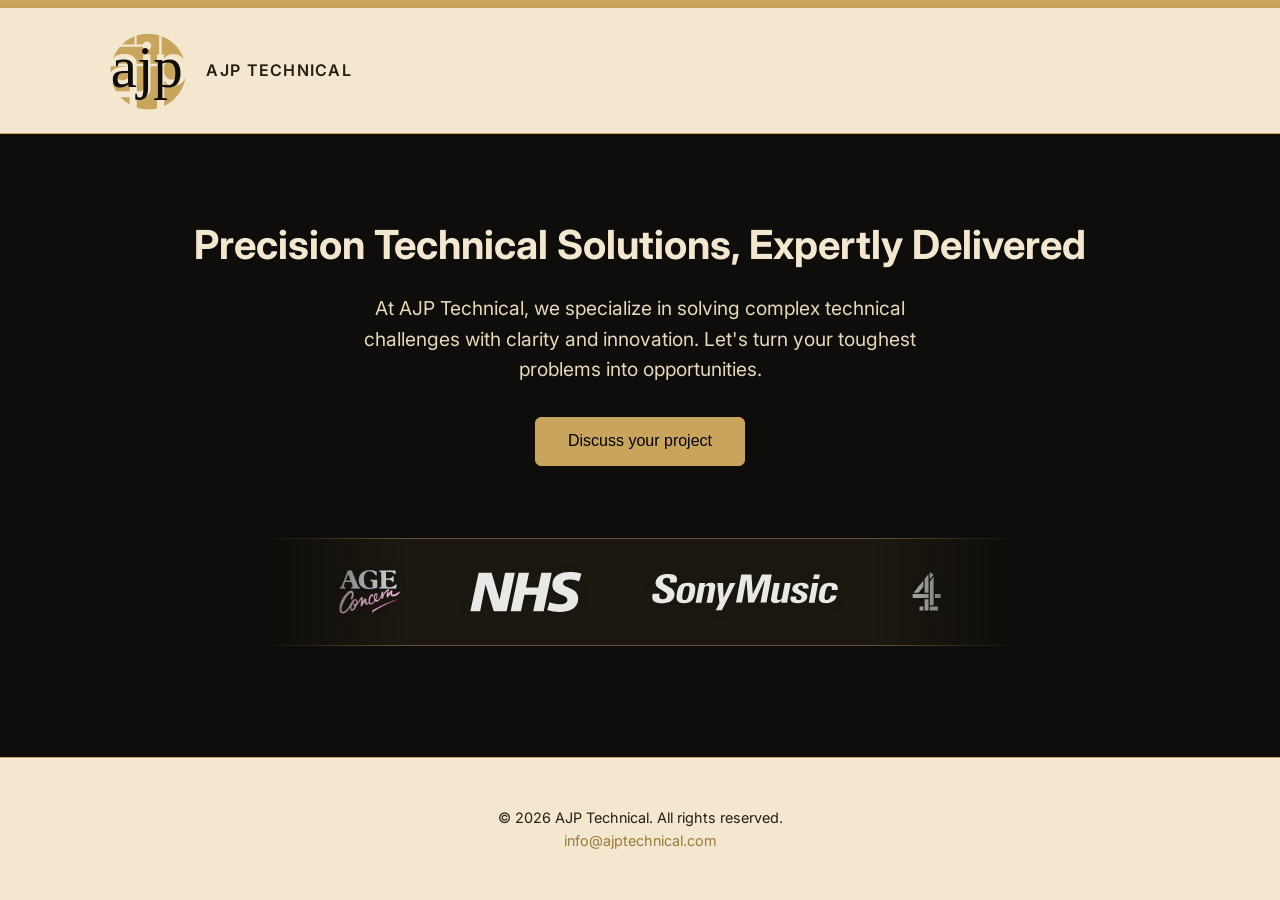
==== commit 3c354c5e: "Use gold SVG logo in site header" ====
--- a/index.html
+++ b/index.html
@@ -17,7 +17,7 @@
   <div class="top-stripe"></div>
   <header class="site-header">
     <div class="container header-content">
-      <img src="newajp2.png" alt="AJP Technical Logo" class="logo"/>
+      <img src="newajp.svg" alt="AJP Technical Logo" class="logo"/>
       <span class="brand-wordmark">AJP Technical</span>
     </div>
   </header>
